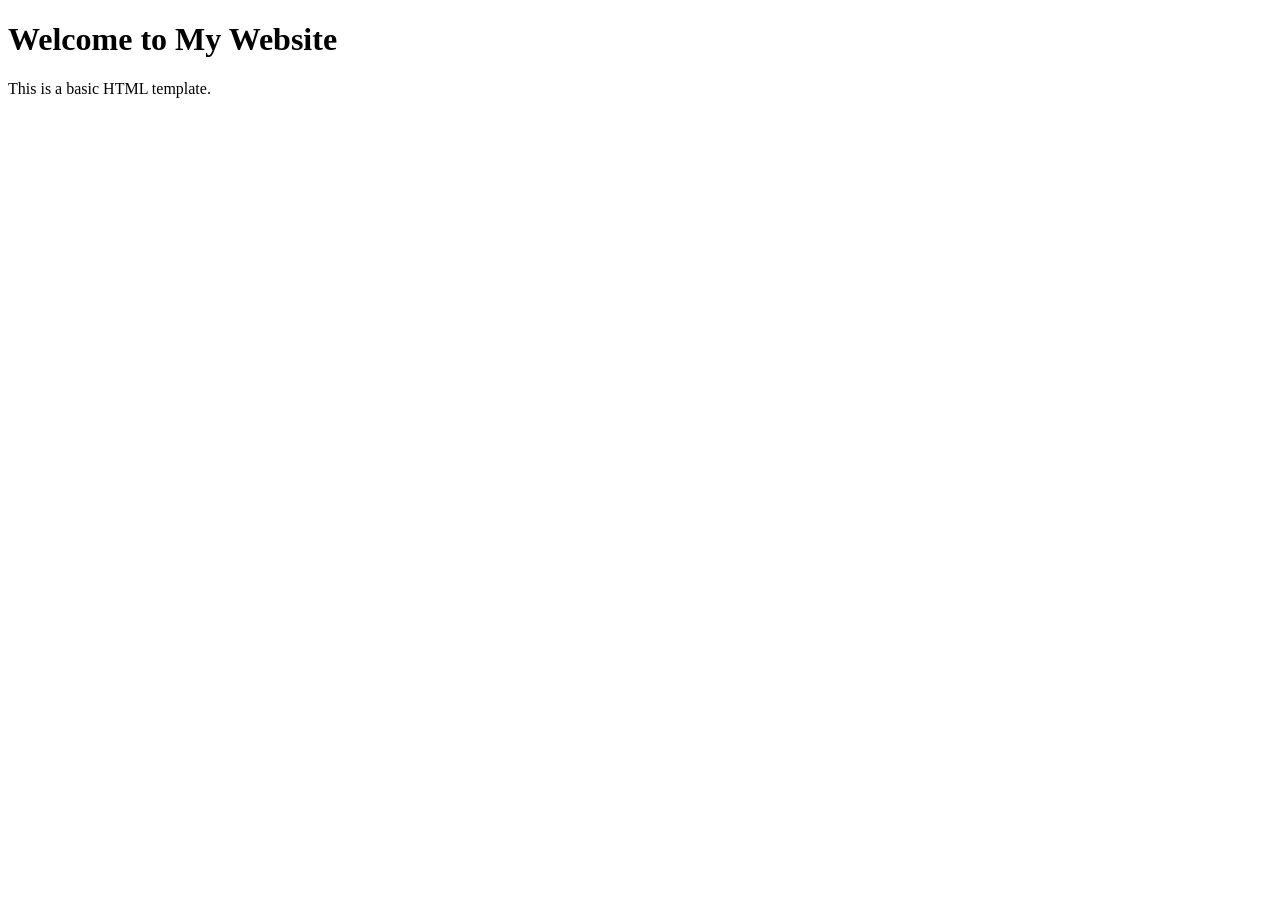
==== index.html @ 86961d49 "Create index.html" ====
<!DOCTYPE html>
<html lang="en">
<head>
    <meta charset="UTF-8">
    <meta name="viewport" content="width=device-width, initial-scale=1.0">
    <title>Document</title>
</head>
<body>
    <h1>Welcome to My Website</h1>
    <p>This is a basic HTML template.</p>
</body>
</html>
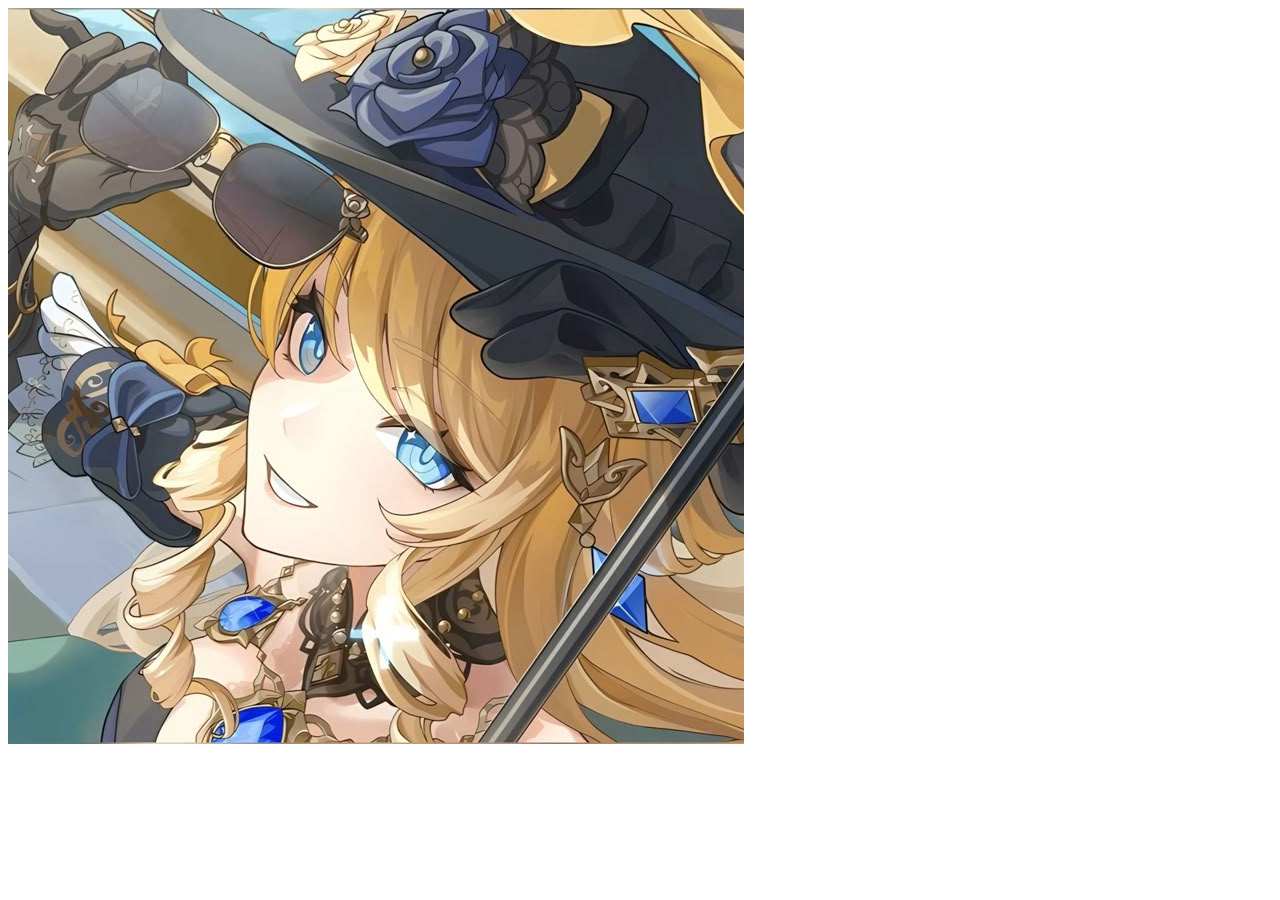
==== commit 9e40f313: "img" ====
--- a/index.html
+++ b/index.html
@@ -3,10 +3,9 @@
 <head>
     <meta charset="UTF-8">
     <meta name="viewport" content="width=device-width, initial-scale=1.0">
-    <title>Document</title>
+    <title>Slay</title>
 </head>
 <body>
-    <h1>Welcome to My Website</h1>
-    <p>This is a basic HTML template.</p>
+    <img src="❣︎.jpeg"> 
 </body>
 </html>
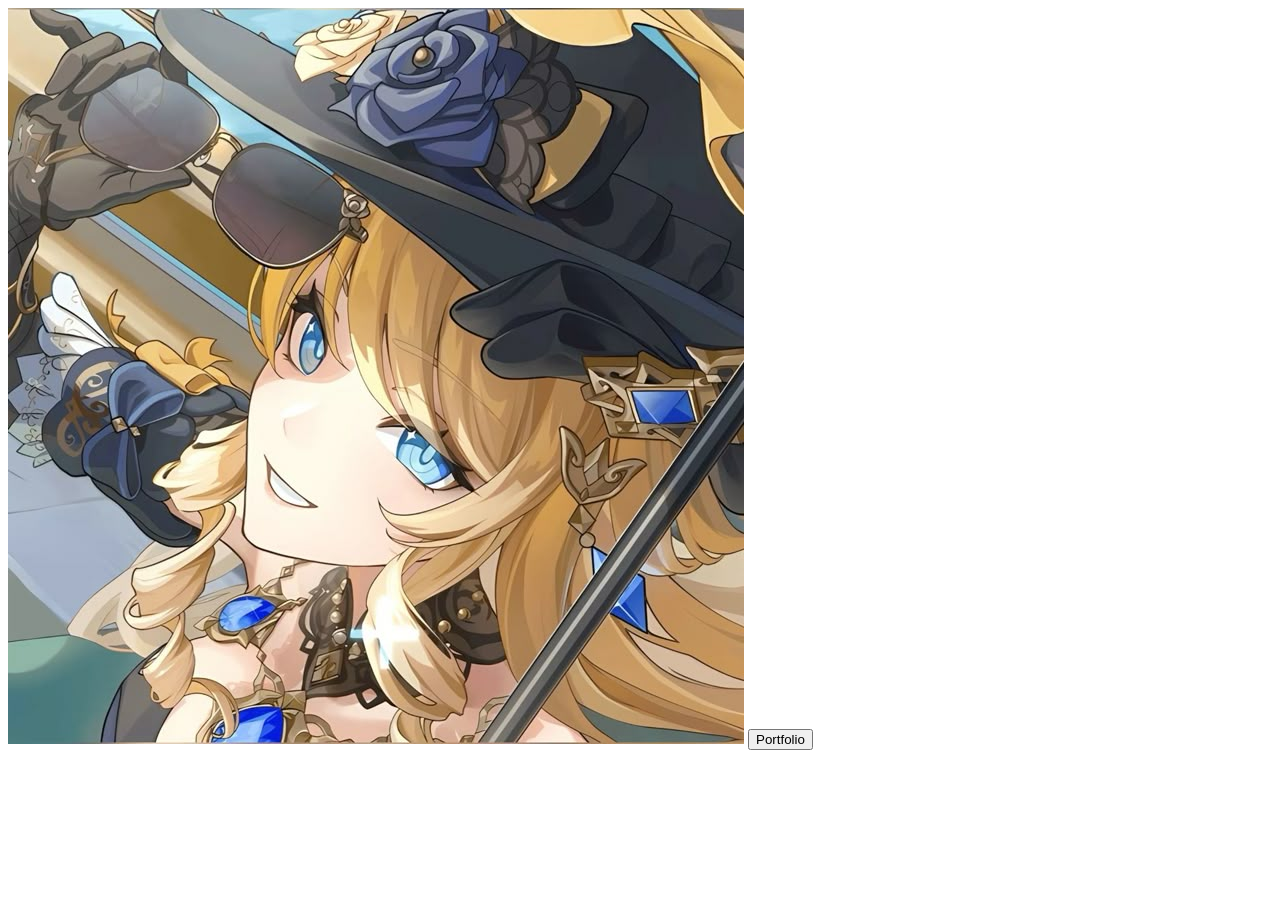
==== commit 7793f784: "button for portfolio" ====
--- a/index.html
+++ b/index.html
@@ -7,5 +7,8 @@
 </head>
 <body>
     <img src="❣︎.jpeg"> 
+    <button type="button" onclick="window.location.href='MY-portfolio.html'">Portfolio</button>
 </body>
-</html>+</html>
+
+<!-- This HTML file displays an image named "❣︎.jpeg" --> 
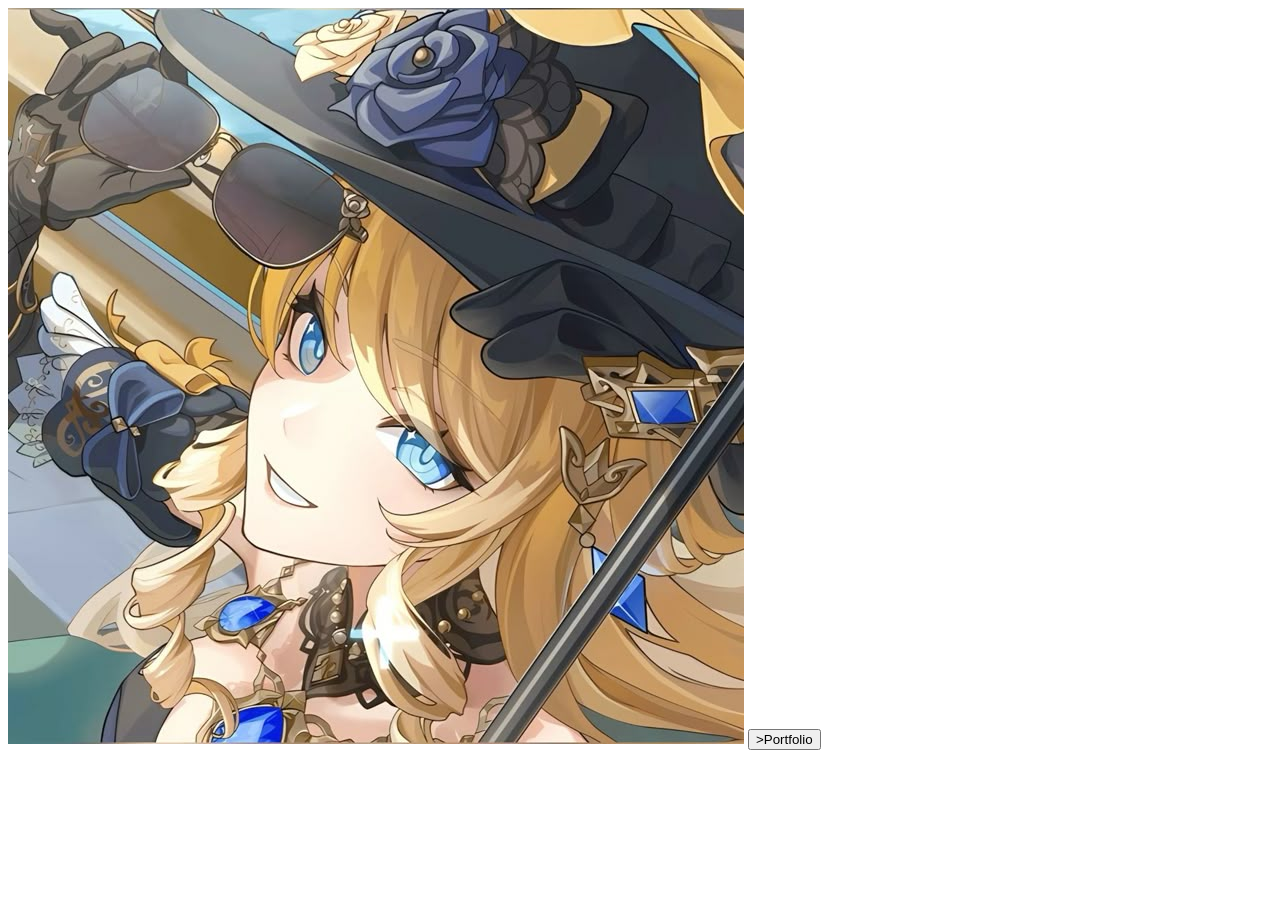
==== commit c254fd7b: "fixed link" ====
--- a/index.html
+++ b/index.html
@@ -7,8 +7,8 @@
 </head>
 <body>
     <img src="❣︎.jpeg"> 
-    <button type="button" onclick="window.location.href='MY-portfolio.html'">Portfolio</button>
+    <button type="button"<a href="MY\MY-portfolio.html"></a>>Portfolio</button>
 </body>
 </html>
-
+    
 <!-- This HTML file displays an image named "❣︎.jpeg" --> 
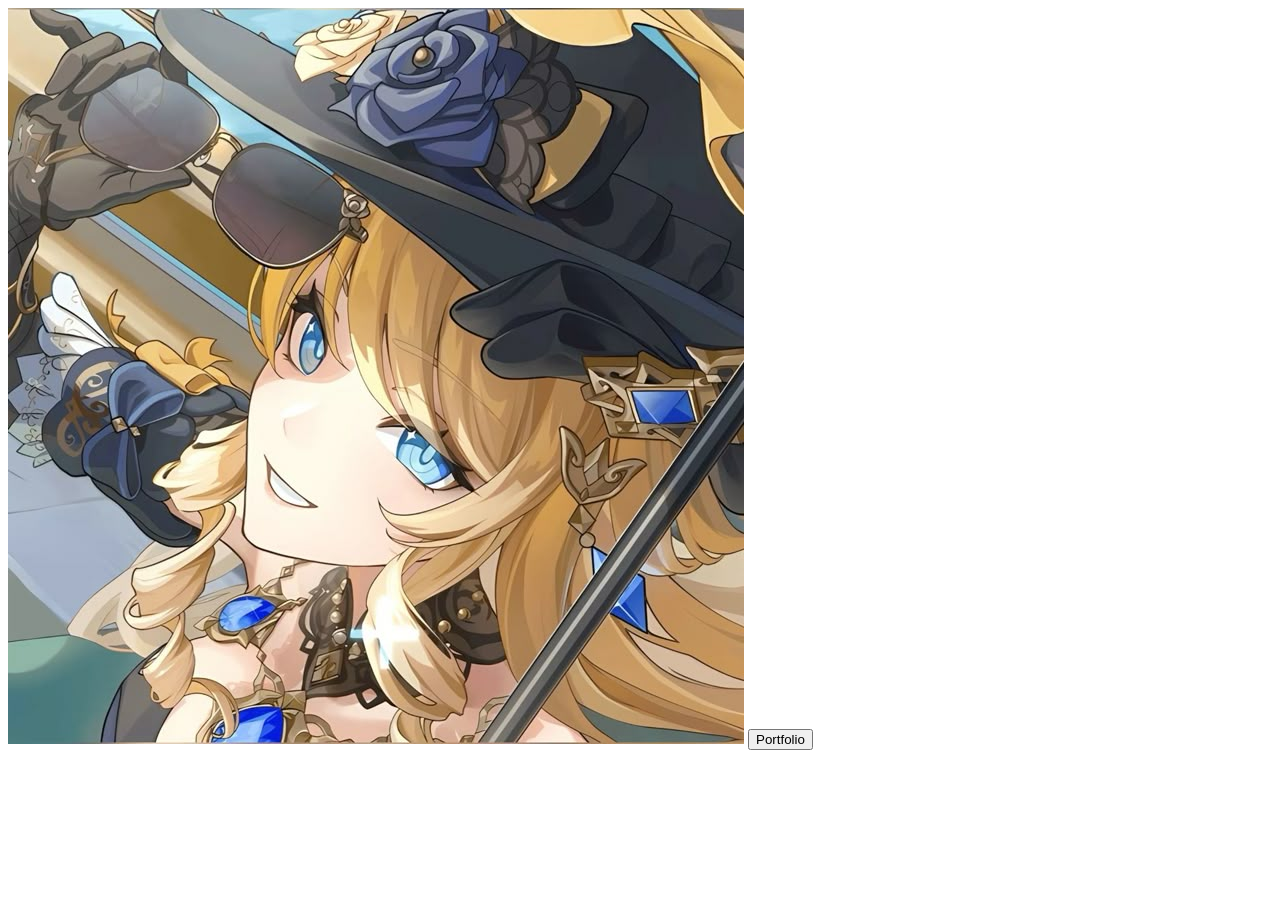
==== commit 188f6220: "fixed link" ====
--- a/index.html
+++ b/index.html
@@ -7,8 +7,8 @@
 </head>
 <body>
     <img src="❣︎.jpeg"> 
-    <button type="button"<a href="MY\MY-portfolio.html"></a>>Portfolio</button>
+    <button type="button" onclick="location.href='MY/MY-portfolio.html'">Portfolio</button>
 </body>
 </html>
-    
+
 <!-- This HTML file displays an image named "❣︎.jpeg" --> 
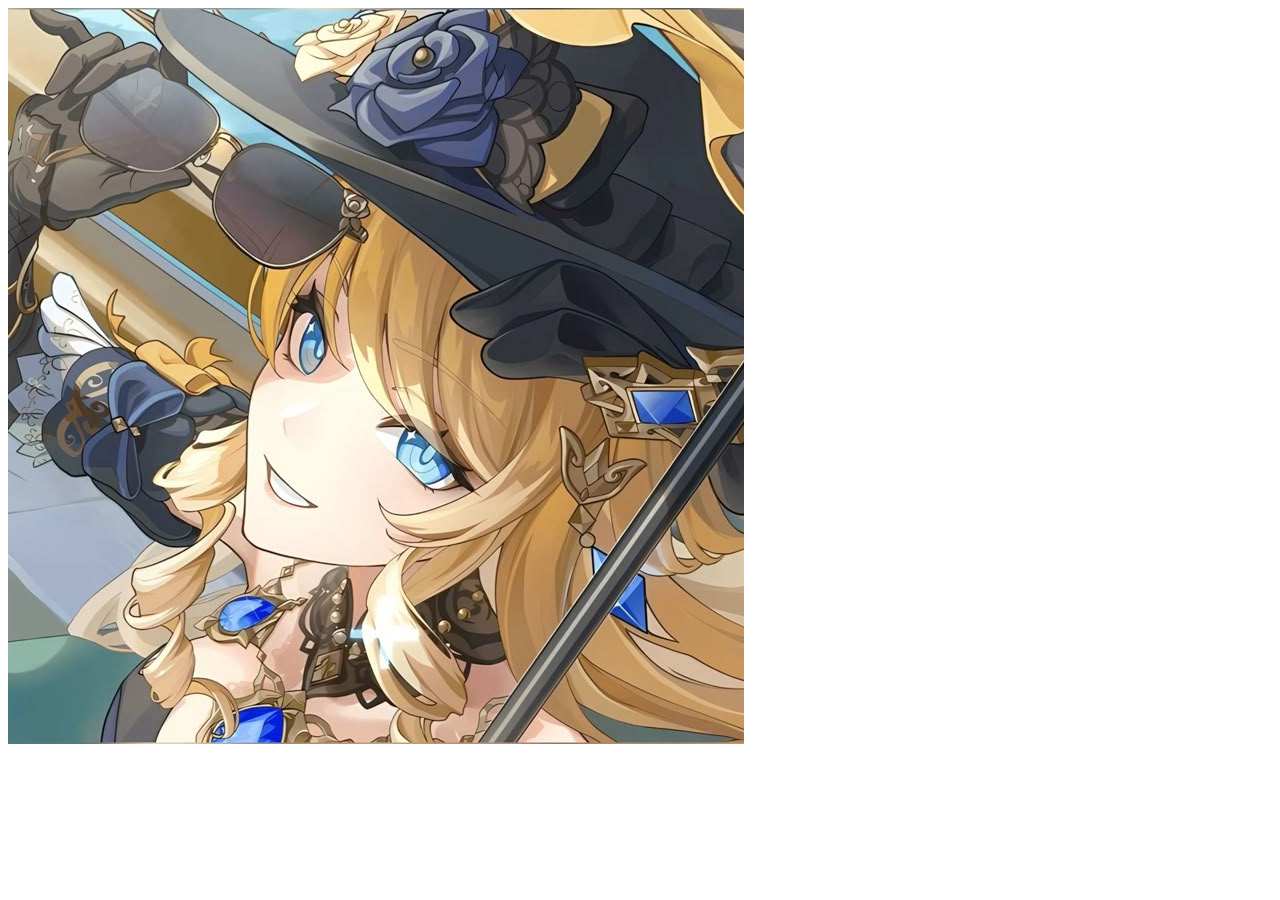
==== commit 880c4c79: "new files" ====
--- a/index.html
+++ b/index.html
@@ -7,7 +7,6 @@
 </head>
 <body>
     <img src="❣︎.jpeg"> 
-    <button type="button" onclick="location.href='MY/MY-portfolio.html'">Portfolio</button>
 </body>
 </html>
 
